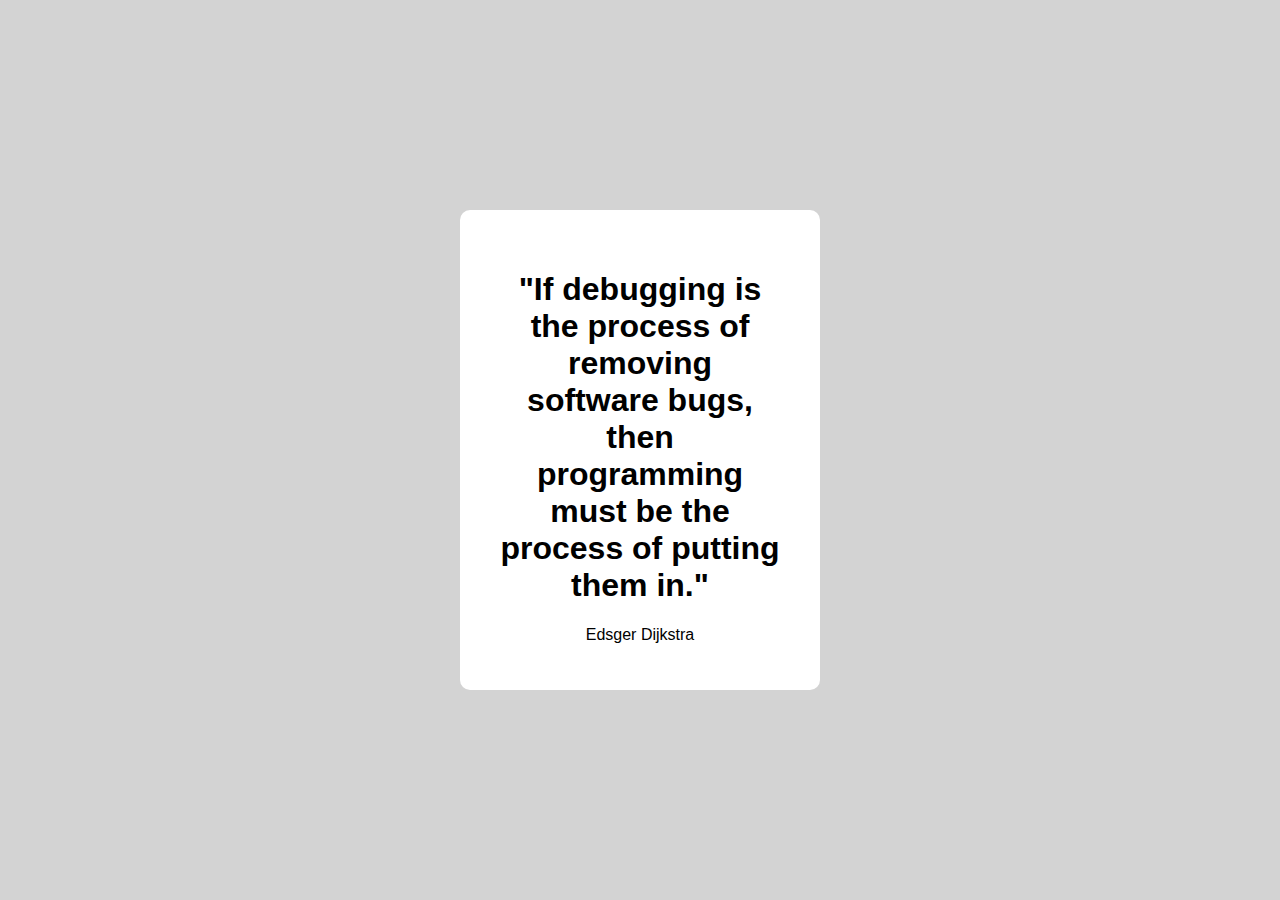
==== kort_med_pager/index.html @ 555066aa "add code" ====
<!DOCTYPE html>
<html lang="en">

<head>
    <meta charset="UTF-8">
    <meta name="viewport" content="width=device-width, initial-scale=1.0">
    <title>Kort med pager</title>
    <link rel="stylesheet" href="style.css">
</head>

<body>
    <article class="card">
        <section class="quote">
            <h1>"If debugging is the process of removing software bugs, then
                programming must be the process of putting them in."
            </h1>
            <p>Edsger Dijkstra</p>
        </section>
    </article>

</body>

</html>
---- kort_med_pager/style.css ----
body {
    margin: 0;
    padding: 0;
    box-sizing: border-box;
    background-color: lightgray;
    font-family: 'Gill Sans', 'Gill Sans MT', Calibri, 'Trebuchet MS', sans-serif;
}

.card {
    background-color: white;
    width: 280px;
    height: 400px;
    position: absolute;
    top: 50%;
    left: 50%;
    transform: translate(-50%, -50%);
    padding: 40px;
    border-radius: 10px;
    text-align: center;
    box-shadow: 0 10px 20px 0px rgba (0, 0, 0, 0.15);
}
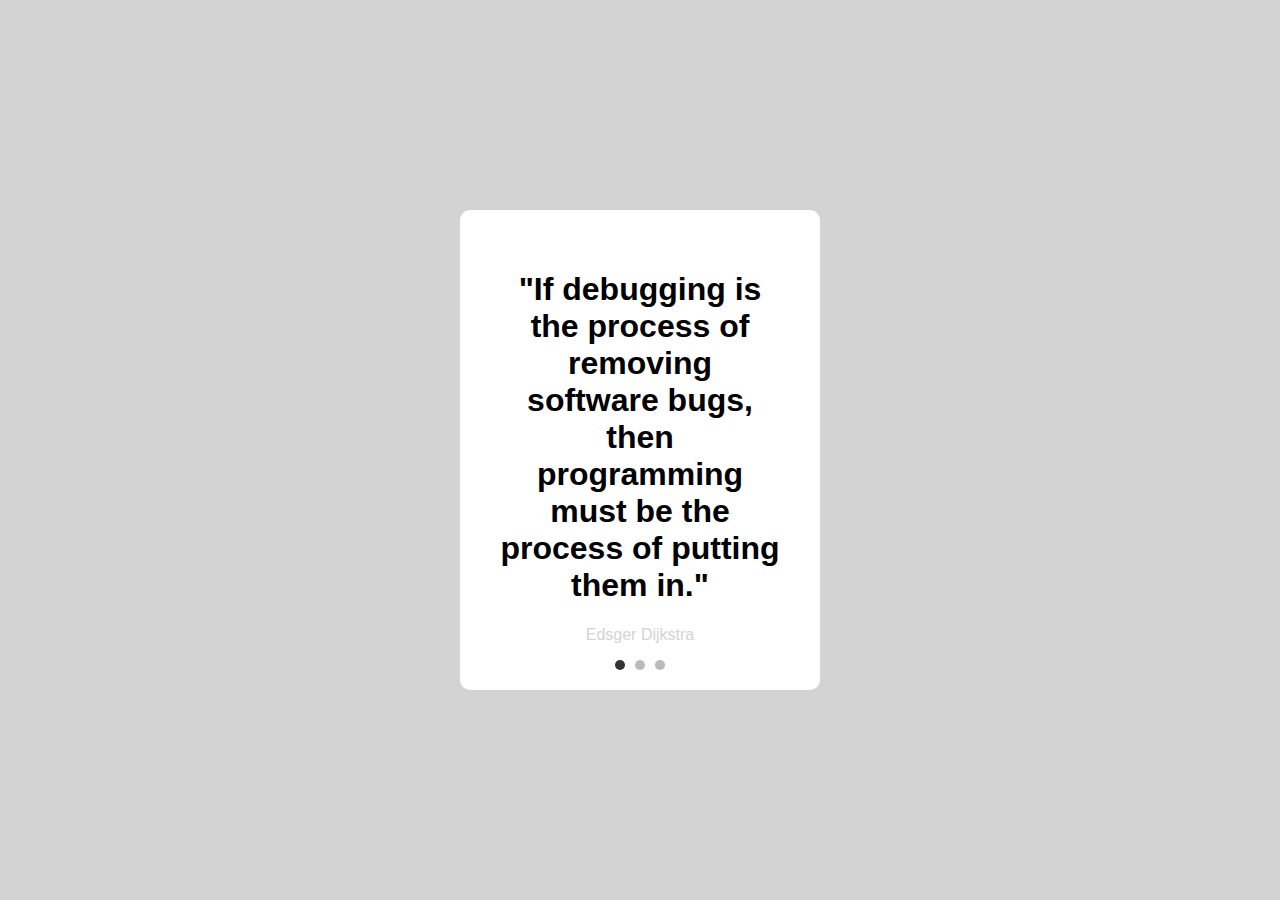
==== commit f7db8f29: "add code" ====
--- a/kort_med_pager/index.html
+++ b/kort_med_pager/index.html
@@ -10,12 +10,15 @@
 
 <body>
     <article class="card">
-        <section class="quote">
-            <h1>"If debugging is the process of removing software bugs, then
-                programming must be the process of putting them in."
-            </h1>
-            <p>Edsger Dijkstra</p>
-        </section>
+        <h1>"If debugging is the process of removing software bugs, then
+            programming must be the process of putting them in."
+        </h1>
+        <p>Edsger Dijkstra</p>
+        <footer class="pager">
+            <a href="#" class="dot active"></a>
+            <a href="#" class="dot"></a>
+            <a href="#" class="dot"></a>
+        </footer>
     </article>
 
 </body>
--- a/kort_med_pager/style.css
+++ b/kort_med_pager/style.css
@@ -18,4 +18,34 @@
     border-radius: 10px;
     text-align: center;
     box-shadow: 0 10px 20px 0px rgba (0, 0, 0, 0.15);
+}
+
+p {
+    color: lightgray;
+}
+
+.pager {
+    display: flex;
+    justify-content: center;
+    position: absolute;
+    bottom: 20px;
+    left: 50%;
+    transform: translateX(-50%);
+    display: flex;
+    gap: 10px;
+    align-items: flex-end;
+    margin-top: auto;
+}
+
+.dot {
+    width: 10px;
+    height: 10px;
+    background-color: #bbb;
+    border-radius: 50%;
+    cursor: pointer;
+    transition: background-color 0.3s;
+}
+
+.dot.active, .dot:hover {
+    background-color: #333;
 }